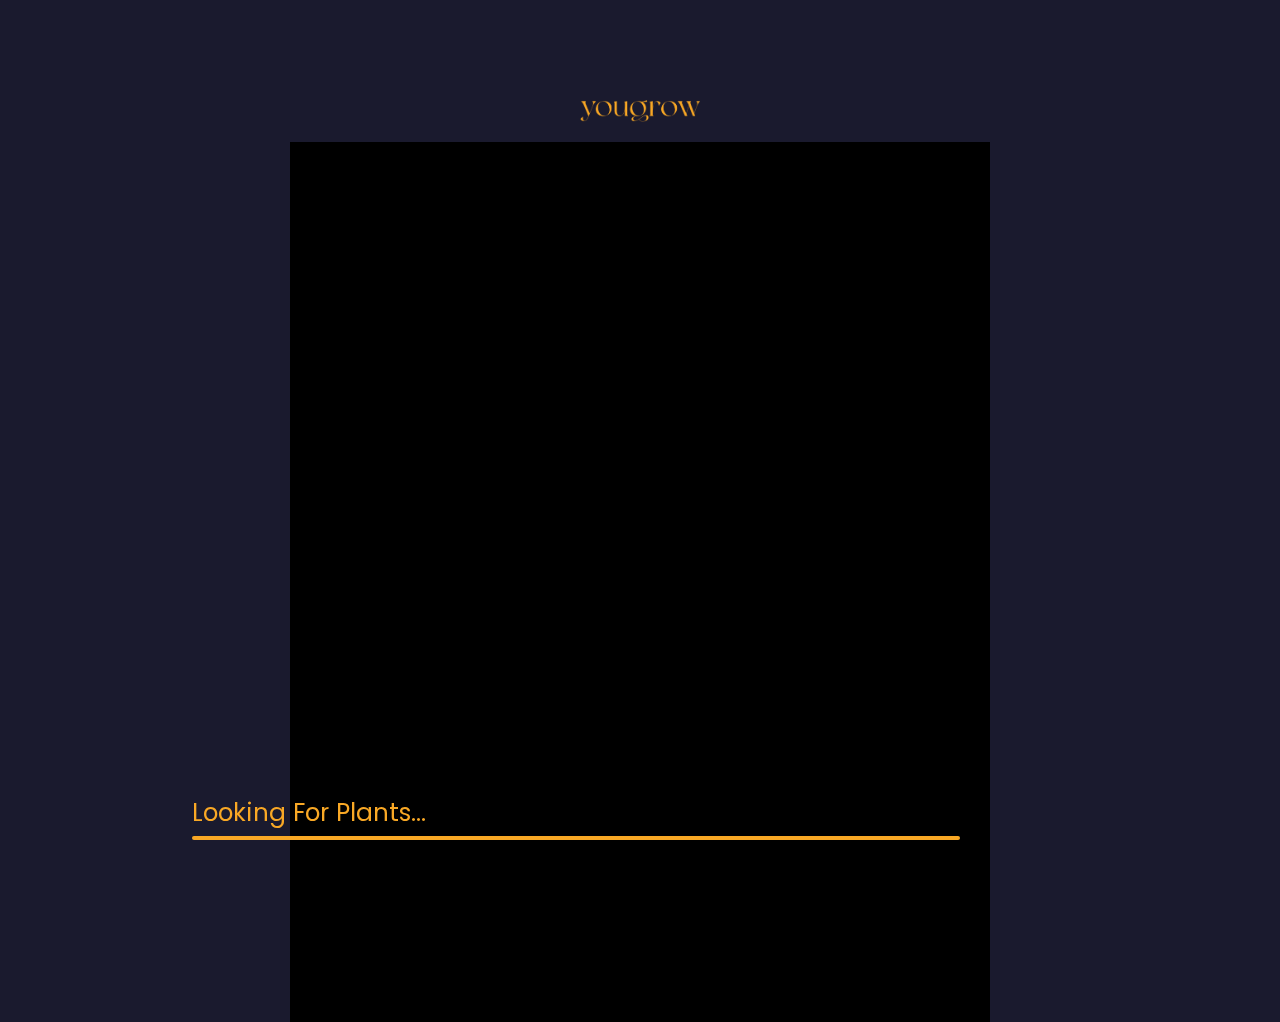
==== scanning.html @ 64894539 "Update scanning.html" ====
<html><head>

<meta charset="UTF-8">
    <meta name="viewport" content="width=device-width, initial-scale=1.0">
    <meta http-equiv="X-UA-Compatible" content="ie=edge">
<title>Webcam Image Classification using a pre-trained customized model and p5.js</title>
<script src="p5.min.js"></script>
<script src="p5.dom.min.js"></script>
<script src="ml5.min.js" type="text/javascript"></script>
<link rel="preconnect" href="https://fonts.googleapis.com">
<link rel="preconnect" href="https://fonts.gstatic.com" crossorigin>
<link href="https://fonts.googleapis.com/css2?family=Poppins:wght@300;400;700&display=swap" rel="stylesheet">
<!-- Compiled and minified CSS -->
    <link rel="stylesheet" href="https://cdnjs.cloudflare.com/ajax/libs/materialize/1.0.0/css/materialize.min.css">

    <!-- Compiled and minified JavaScript -->
    <script src="https://cdnjs.cloudflare.com/ajax/libs/materialize/1.0.0/js/materialize.min.js"></script>
    <link href="https://fonts.googleapis.com/icon?family=Material+Icons" rel="stylesheet">
  
<style>
html{
    font-family: 'Poppins', sans-serif!important;
}
body
{
  background-color: #1A1A2E;
}
#defaultcanvas0 {
    padding-top: 20px;
    display: block;
    }
    .p5Canvas{
      position: relative!important;
      margin: auto!important;
      top: 0px!important;
      left:0px!important;
    }
    .logo{
            margin-top: 100px;
    }
    .plants_searching{
      color:#f9a825;
      font-family: 'Poppins', sans-serif!important;
    }
    .plants_label{
      position: absolute;
      bottom: 5%;
      z-index: 100;
      width: 60%;
    }
    </style>
</head>



<body>
  <div class="container">
    <section class="center-align logo">        
        <img src="possibleLogo copy.png" width="120">
    </section>
    <!-- Page Content goes here -->
    <!-- Modal Structure -->
      <!--
    <div id="modal1" class="modal bottom-sheet">
      <div class="modal-content">
        <iframe width="560" height="315" id="videoplayer" src="" title="YouTube video player" frameborder="0" allow="accelerometer; autoplay; clipboard-write; encrypted-media; gyroscope; picture-in-picture" allowfullscreen></iframe>    </div>
          <h4 id="modalt"></h4>
          <h5 id="modalc"><h5>
          <div class="modal-footer">
        <a href="#!" class="modal-close waves-effect waves-green btn-flat">Close</a>
    </div>
  </div>
-->
      <!---Bottom Modal--->
      <!-- Modal Structure -->
  <div id="modal1" class="modal bottom-sheet lighten-4">
    <div class="modal-content">
        <ul class="collection lighten-5">
            <h1>
            <a href="#" id="videoAnchor">
            <li class="collection-item avatar lighten-4"> 
                <i class="material-icons circle red darken-1">play_arrow</i>
              <span class="title" style="color:#000"><strong>Title</strong></span>
              <p style="color:#000">First Line <br>
                 Second Line
              </p>
              
            </li>
            </a>
            </h1>
            <h1>
            <li class="collection-item avatar lighten-4">
              <i class="material-icons circle yellow" style="color: #000;">lightbulb_outline</i>
              <span class="title"><strong>Tips</strong></span>
              <br>Click here to get tips on how to grow your plant
            
            </li>
            </h1>
          </ul>
    </div>
    <div class="modal-footer">
      <h5><a href="#!" class="modal-close waves-effect waves-green btn-flat material-icons">close</a></h5>
    </div>
  </div>
      
  <!--Looking for plants-->
  <section class="plants_label">
    <h5 class="plants_searching">Looking For Plants...</h5>
      <div class="progress yellow darken-3">
      <div class="indeterminate yellow lighten-2"></div>
    </div>
  </section>
  </div>
<!-- Modal Trigger -->
<script src="sketch.js"></script>
<!--function testJS() {
        
        var b = "Video_URL_Nimesh";
        var c = "HEading_Nimesh";
        var d = "Title_Nimesh";
        var url = 'videoDesign.html?video=' + encodeURIComponent(b)+'&heading='+encodeURIComponent(c)+'&title='+encodeURIComponent(d);
        document.location.href = url;
    } --> 




</body></html>
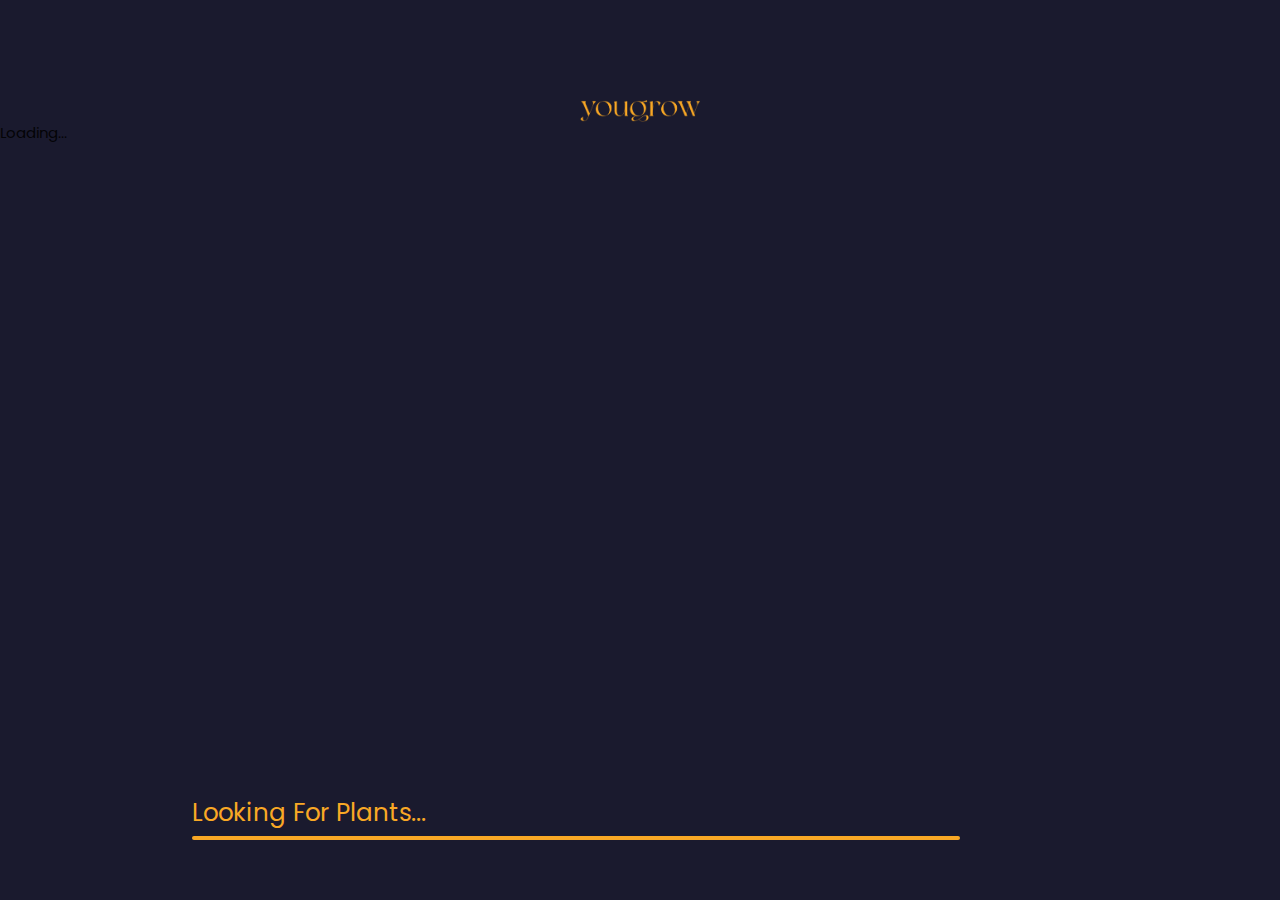
==== commit 14cdb34d: "Update scanning.html" ====
--- a/scanning.html
+++ b/scanning.html
@@ -76,26 +76,22 @@
   <div id="modal1" class="modal bottom-sheet lighten-4">
     <div class="modal-content">
         <ul class="collection lighten-5">
-            <h1>
             <a href="#" id="videoAnchor">
             <li class="collection-item avatar lighten-4"> 
                 <i class="material-icons circle red darken-1">play_arrow</i>
               <span class="title" style="color:#000"><strong>Title</strong></span>
-              <p style="color:#000">First Line <br>
-                 Second Line
+              <p style="color:#000" id="modal_title">First Line <br>
+                  <span id="modal_line">Second Line</span>
               </p>
               
             </li>
             </a>
-            </h1>
-            <h1>
             <li class="collection-item avatar lighten-4">
               <i class="material-icons circle yellow" style="color: #000;">lightbulb_outline</i>
               <span class="title"><strong>Tips</strong></span>
               <br>Click here to get tips on how to grow your plant
             
             </li>
-            </h1>
           </ul>
     </div>
     <div class="modal-footer">
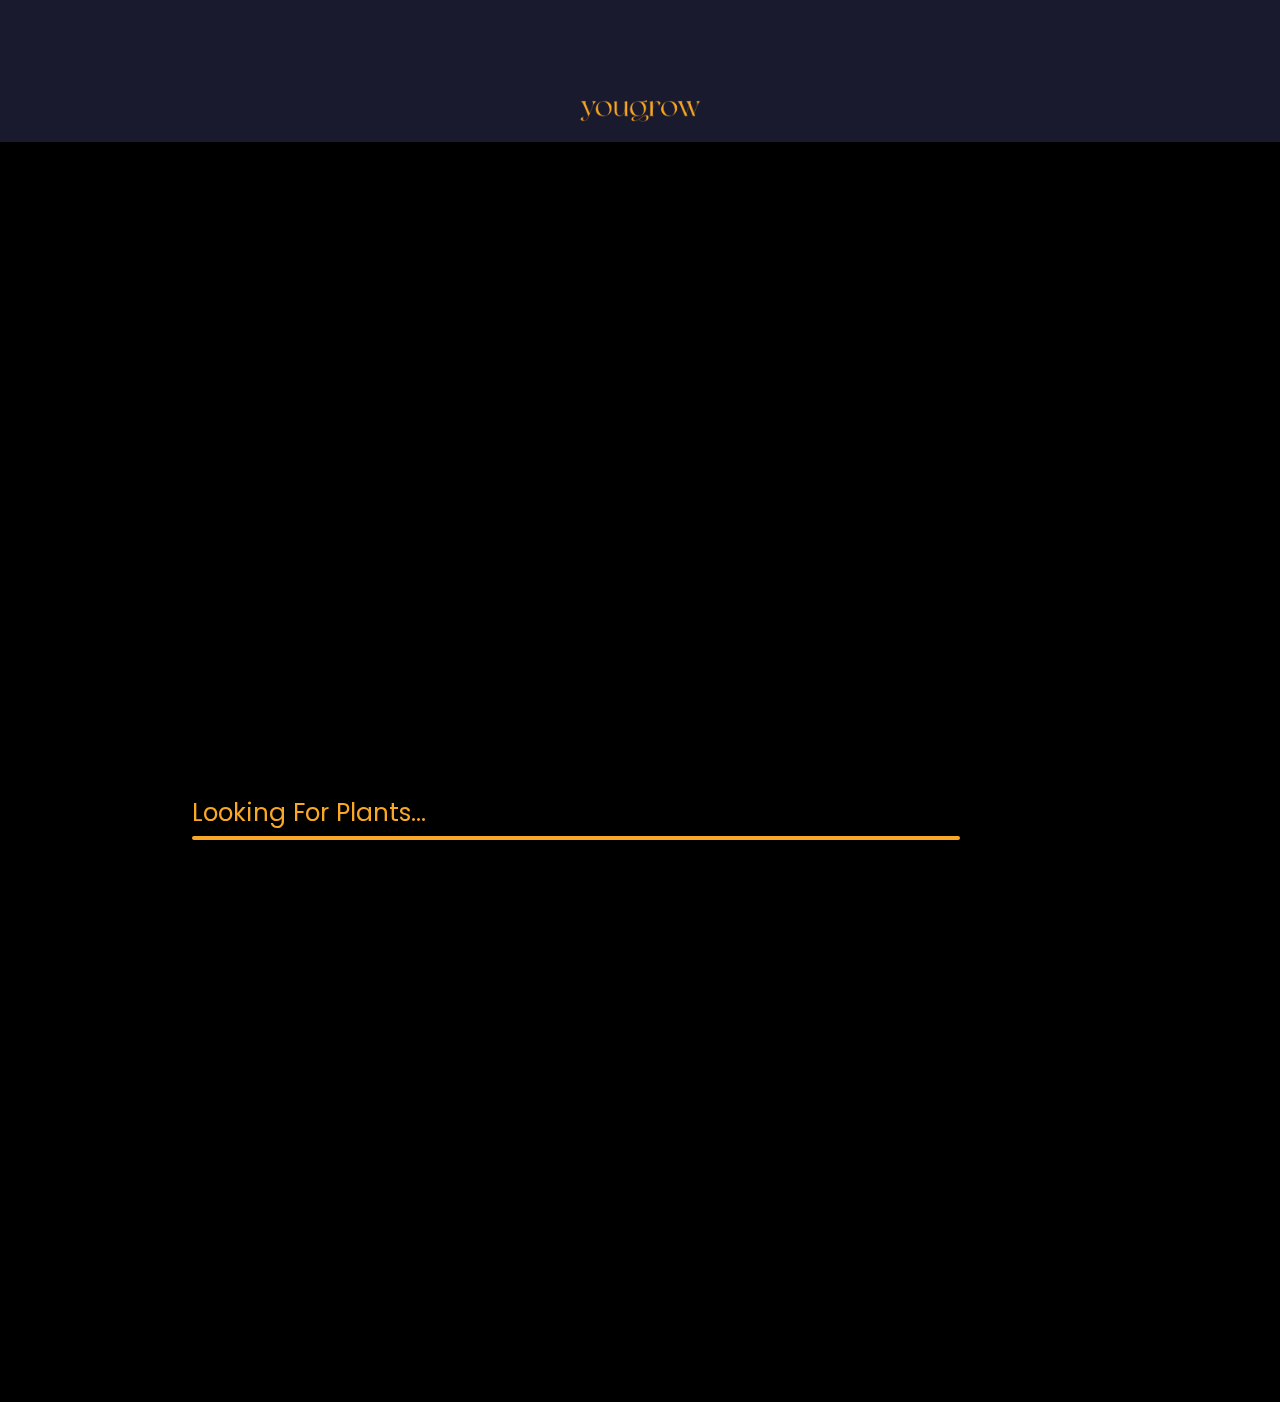
==== commit 8bec573d: "Update scanning.html" ====
--- a/scanning.html
+++ b/scanning.html
@@ -79,9 +79,8 @@
             <a href="#" id="videoAnchor">
             <li class="collection-item avatar lighten-4"> 
                 <i class="material-icons circle red darken-1">play_arrow</i>
-              <span class="title" style="color:#000"><strong>Title</strong></span>
-              <p style="color:#000" id="modal_title">First Line <br>
-                  <span id="modal_line">Second Line</span>
+              <span class="title" style="color:#000" ><strong id="modal_title">Title</strong></span>
+              <p style="color:#000" id="modal_line">First Line <br>
               </p>
               
             </li>
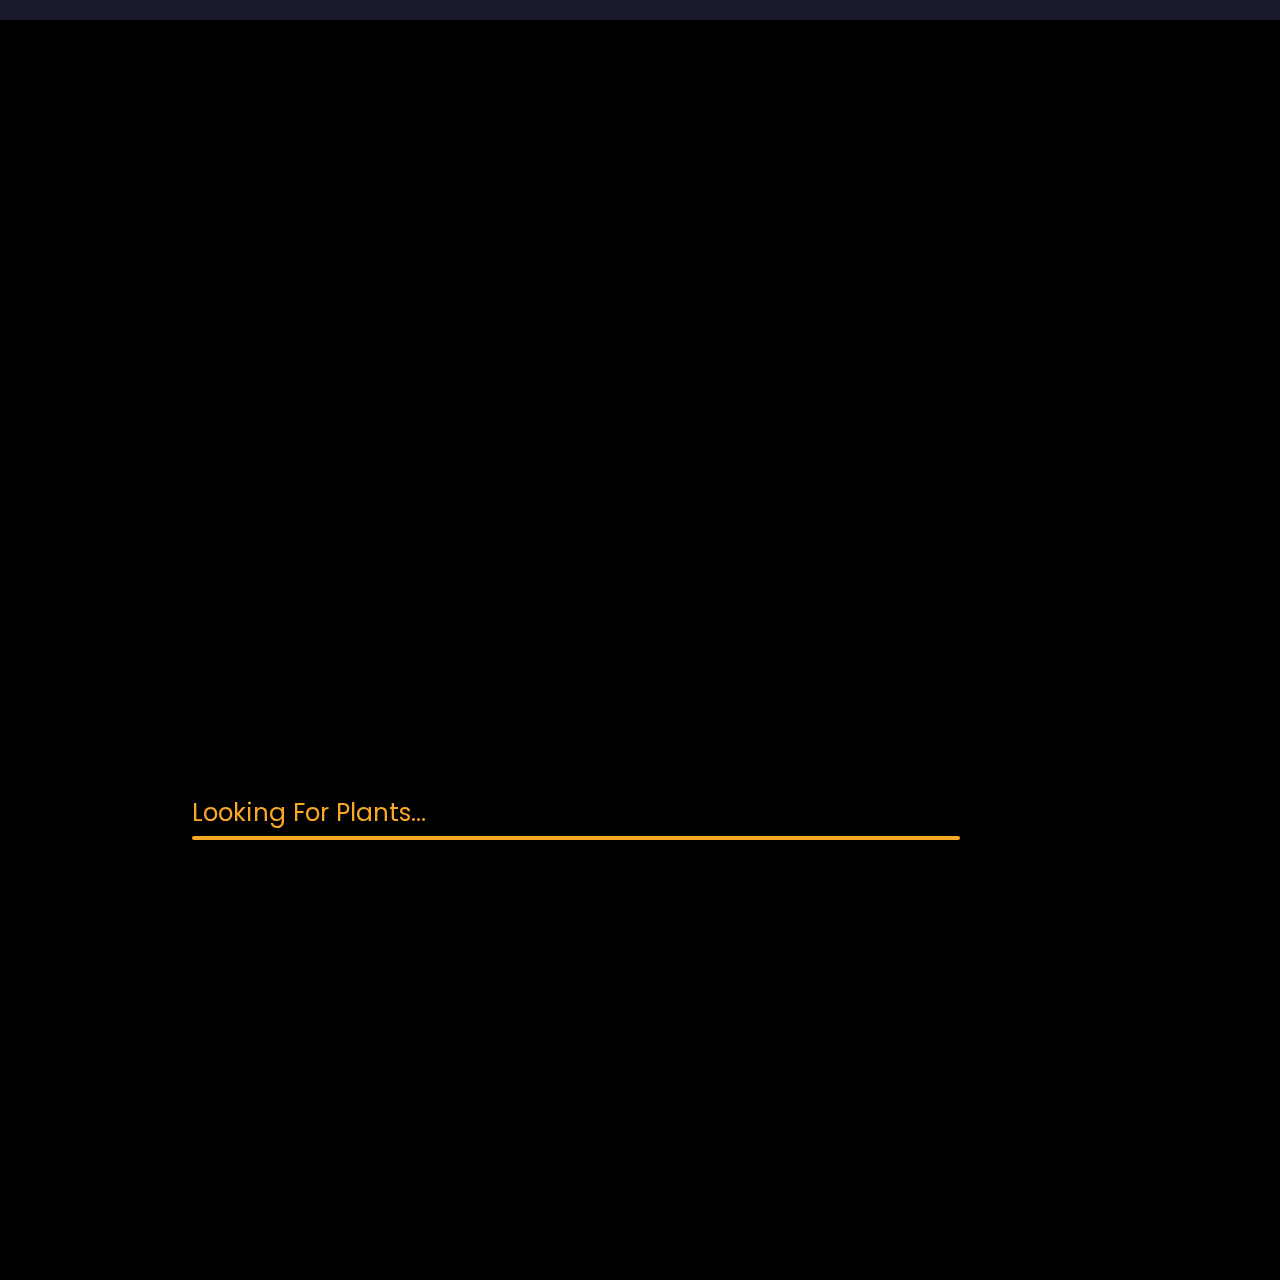
==== commit 85ef3dd0: "Update scanning.html" ====
--- a/scanning.html
+++ b/scanning.html
@@ -55,9 +55,7 @@
 
 <body>
   <div class="container">
-    <section class="center-align logo">        
-        <img src="possibleLogo copy.png" width="120">
-    </section>
+    
     <!-- Page Content goes here -->
     <!-- Modal Structure -->
       <!--
@@ -85,12 +83,7 @@
               
             </li>
             </a>
-            <li class="collection-item avatar lighten-4">
-              <i class="material-icons circle yellow" style="color: #000;">lightbulb_outline</i>
-              <span class="title"><strong>Tips</strong></span>
-              <br>Click here to get tips on how to grow your plant
             
-            </li>
           </ul>
     </div>
     <div class="modal-footer">
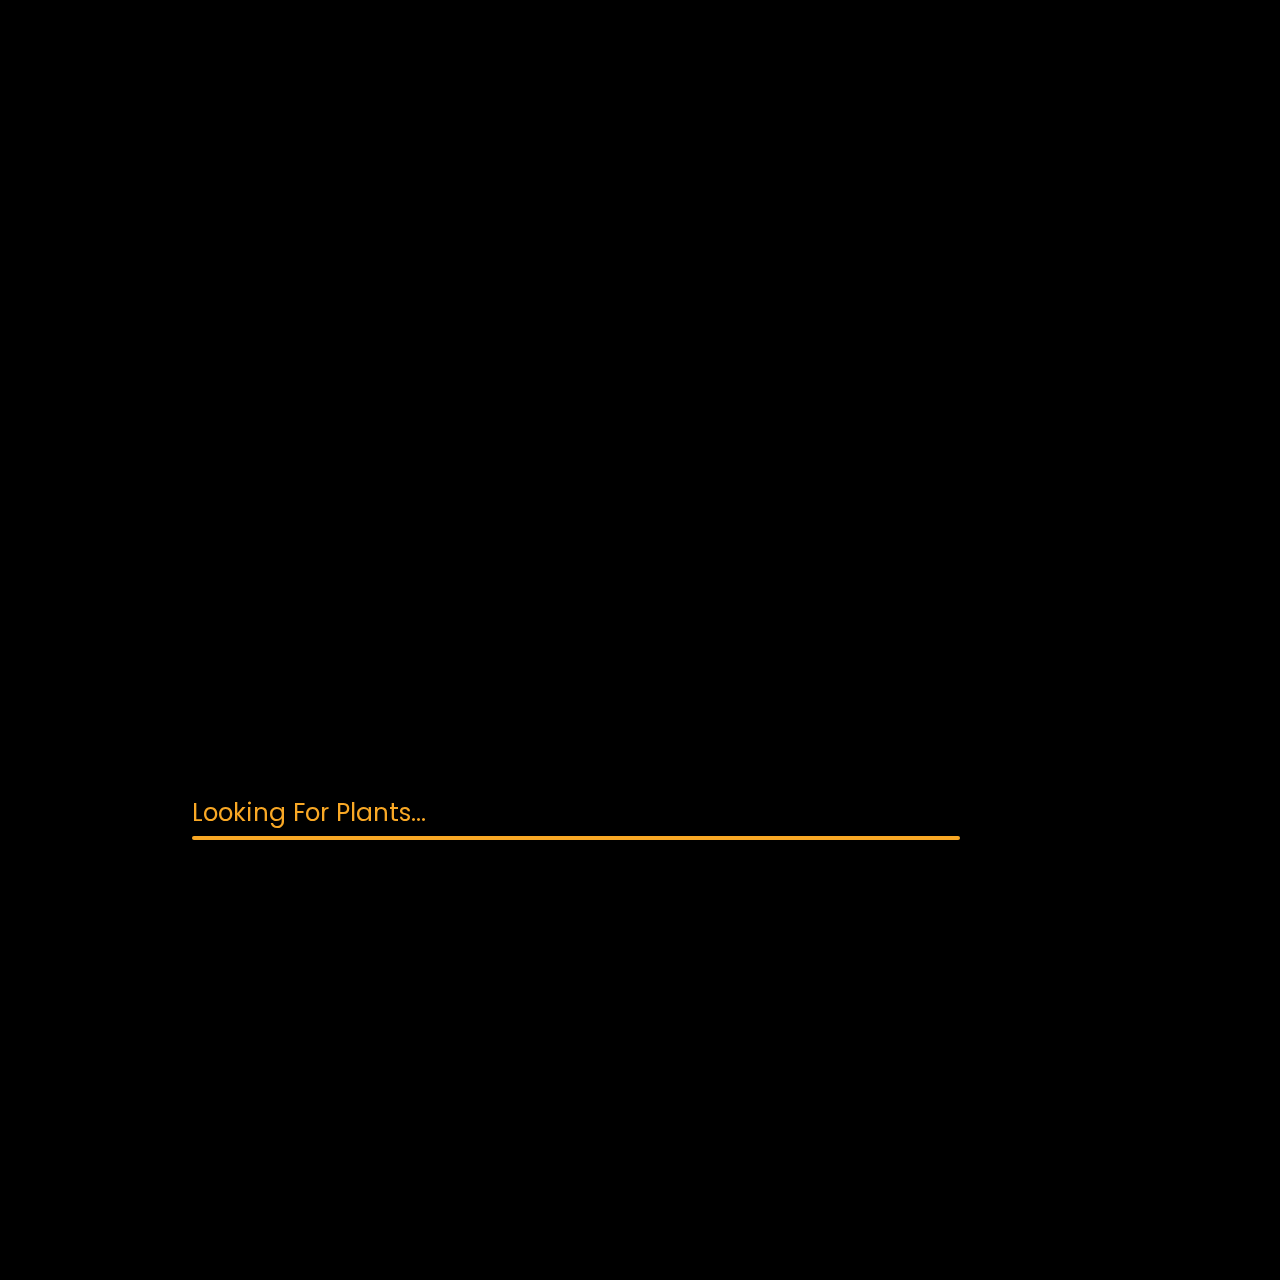
==== commit 455353c2: "Update scanning.html" ====
--- a/scanning.html
+++ b/scanning.html
@@ -26,7 +26,7 @@
   background-color: #1A1A2E;
 }
 #defaultcanvas0 {
-    padding-top: 20px;
+    
     display: block;
     }
     .p5Canvas{
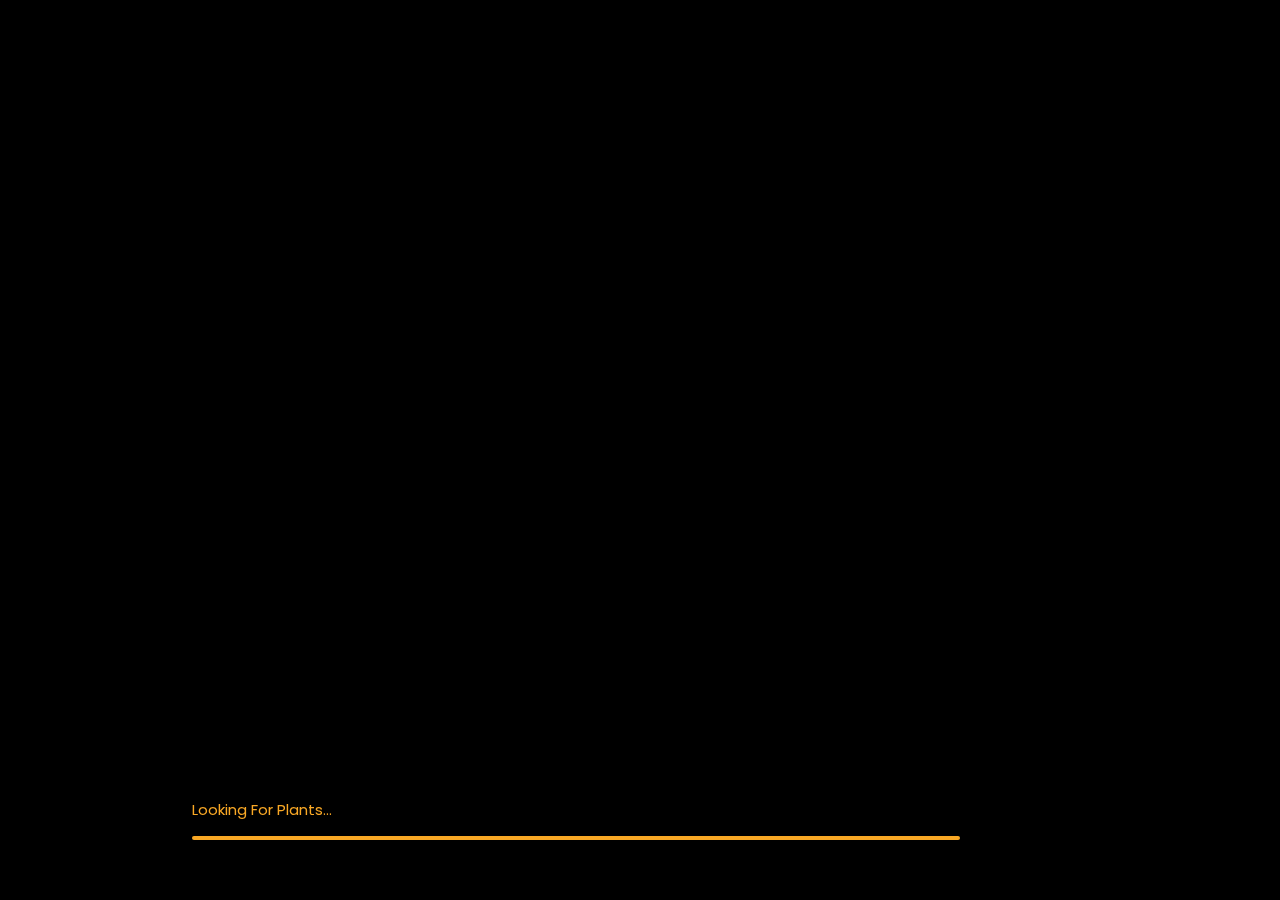
==== commit e09fceba: "Update scanning.html" ====
--- a/scanning.html
+++ b/scanning.html
@@ -93,7 +93,7 @@
       
   <!--Looking for plants-->
   <section class="plants_label">
-    <h5 class="plants_searching">Looking For Plants...</h5>
+    <p class="plants_searching">Looking For Plants...</p>
       <div class="progress yellow darken-3">
       <div class="indeterminate yellow lighten-2"></div>
     </div>
